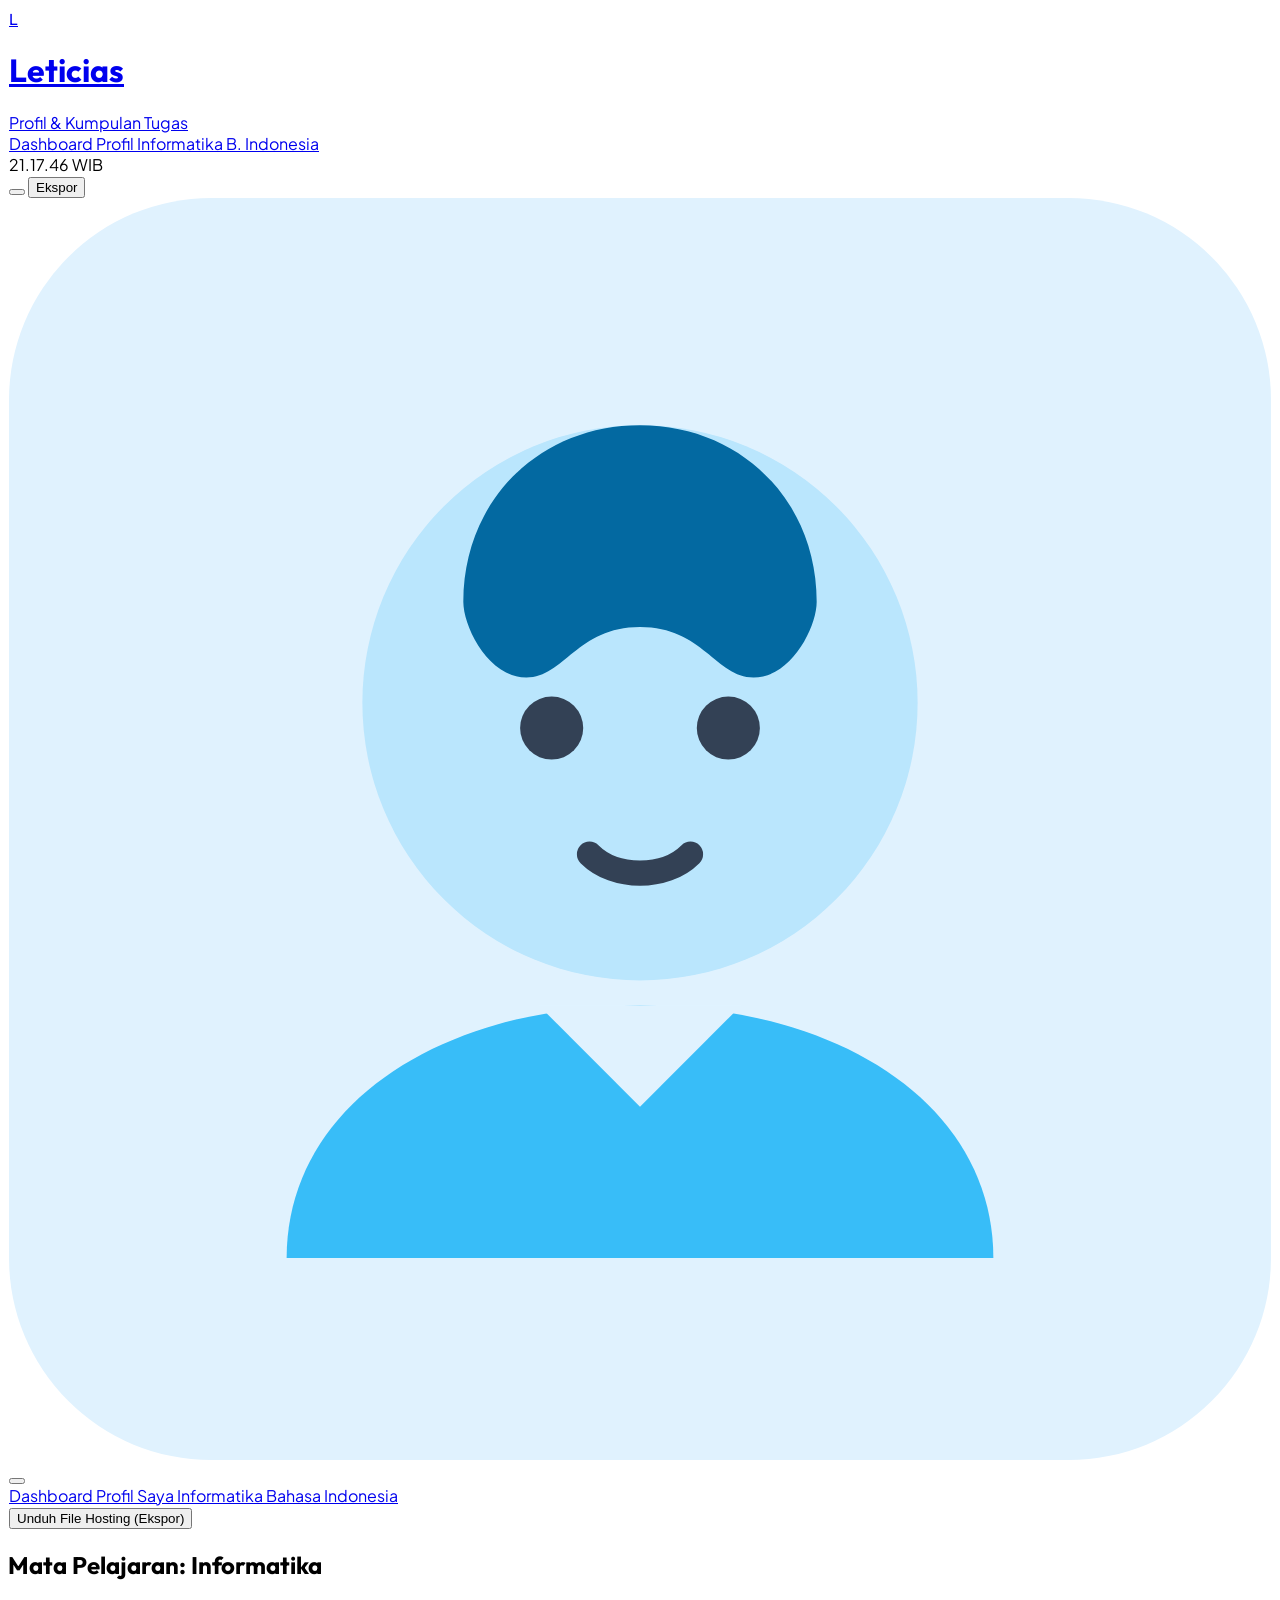
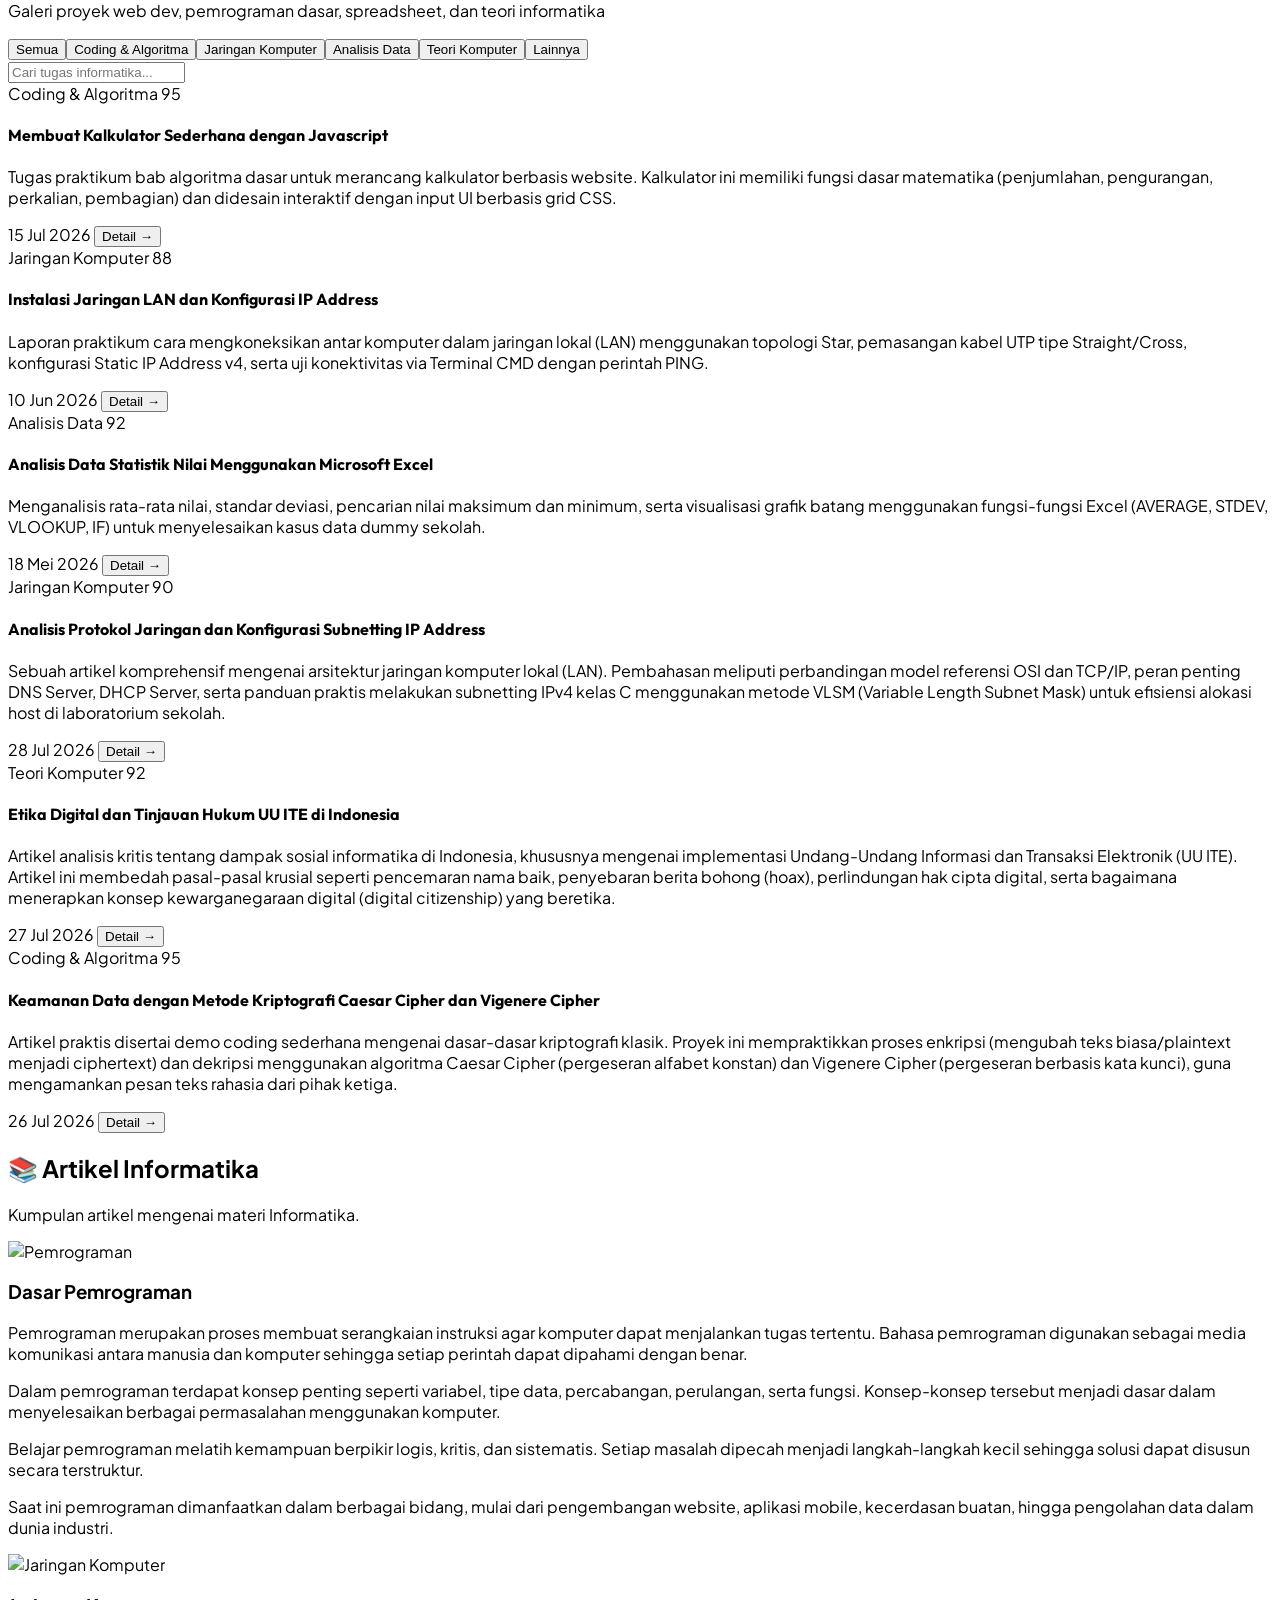
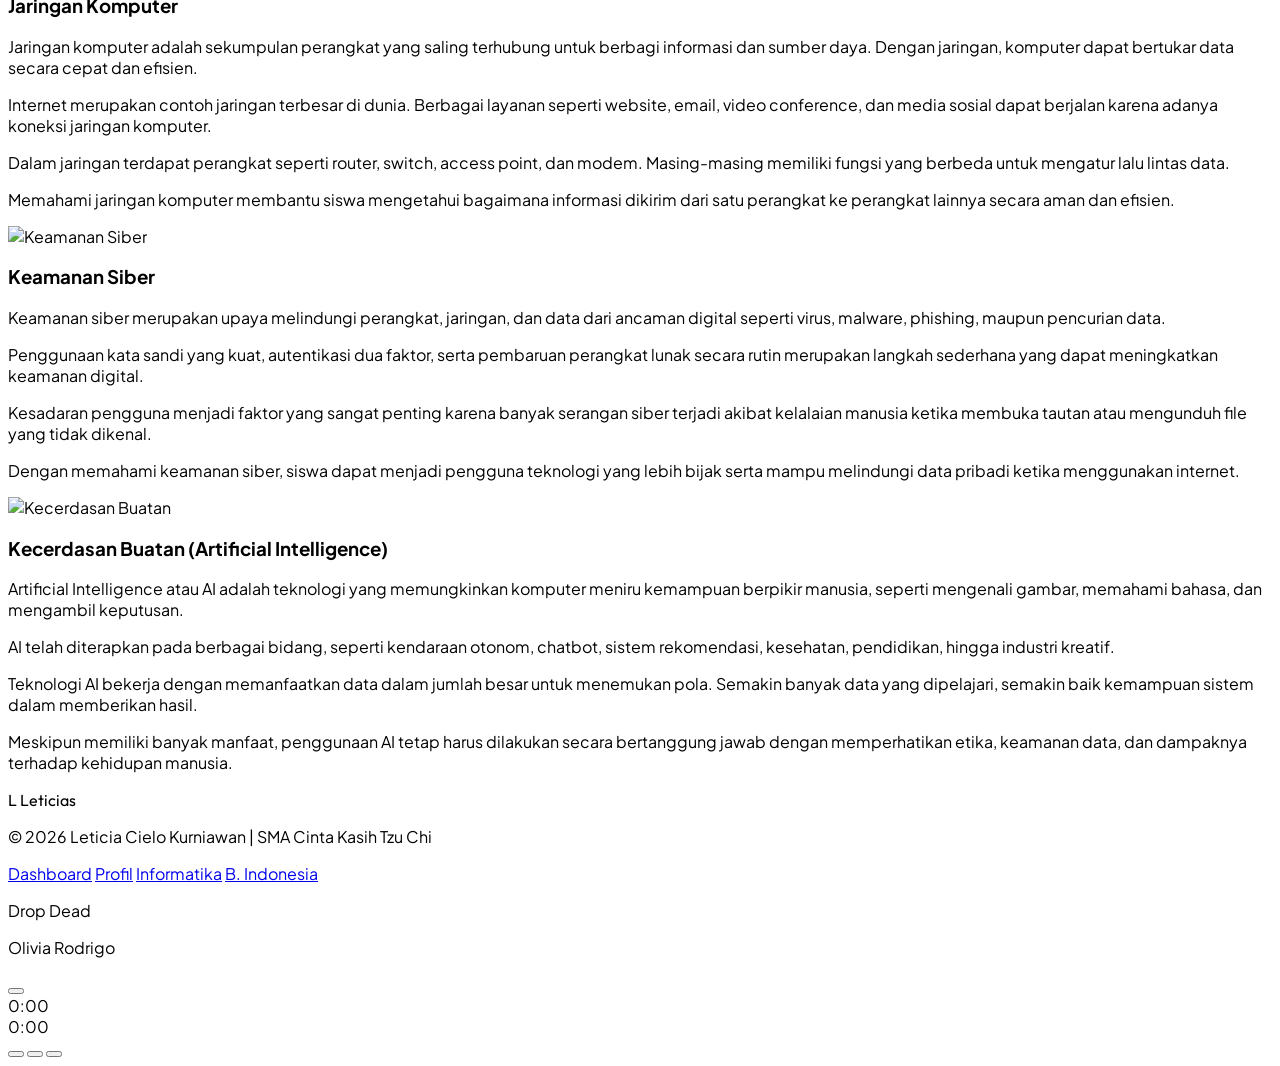
==== informatika.html @ bb109357 "Add files via upload" ====
<!DOCTYPE html>
<html lang="id" class="scroll-smooth">

<head>
  <meta charset="UTF-8">
  <meta name="viewport" content="width=device-width, initial-scale=1.0">

  <!-- SEO Meta Tags -->
  <title>Informatika - Portofolio & Galeri Tugas Saya</title>
  <meta name="description"
    content="Kumpulan tugas mata pelajaran Informatika Leticia Cielo Kurniawan. Galeri pemrograman web, spreadsheet, jaringan komputer, dan algoritma.">
  <meta name="keywords" content="informatika, coding, web dev, jaringan, tugas sekolah, leticia">
  <meta name="author" content="Leticia Cielo Kurniawan">
  <meta property="og:title" content="Informatika - Portofolio & Galeri Tugas Saya">
  <meta property="og:description" content="Galeri tugas informatika, coding, dan jaringan komputer.">
  <meta property="og:type" content="website">

  <!-- Favicon -->
  <link rel="icon"
    href="data:image/svg+xml,<svg xmlns=%22http://www.w3.org/2000/svg%22 viewBox=%220 0 100 100%22><text y=%22.9em%22 font-size=%2290%22>✨</text></svg>">

  <!-- Google Fonts -->
  <link rel="preconnect" href="https://fonts.googleapis.com">
  <link rel="preconnect" href="https://fonts.gstatic.com" crossorigin>
  <link
    href="https://fonts.googleapis.com/css2?family=Outfit:wght@300;400;500;600;700;800&family=Plus+Jakarta+Sans:wght@300;400;500;600;700;800&display=swap"
    rel="stylesheet">

  <!-- Tailwind CSS -->
  <script src="https://cdn.tailwindcss.com"></script>

  <!-- Lucide Icons -->
  <script src="https://unpkg.com/lucide@latest"></script>

  <script>
    tailwind.config = {
      darkMode: 'class',
      theme: {
        extend: {
          fontFamily: {
            sans: ['Plus Jakarta Sans', 'sans-serif'],
            heading: ['Outfit', 'sans-serif'],
          },
          colors: {
            brand: {
              50: '#f0f9ff',
              100: '#e0f2fe',
              200: '#bae6fd',
              300: '#7dd3fc',
              400: '#38bdf8',
              500: '#0ea5e9',
              600: '#0284c7',
              700: '#0369a1',
              800: '#075985',
              900: '#0c4a6e',
            }
          },
          boxShadow: {
            'glass': '0 8px 32px 0 rgba(14, 165, 233, 0.08)',
            'glass-dark': '0 8px 32px 0 rgba(0, 0, 0, 0.37)',
            'premium': '0 20px 40px -15px rgba(14, 165, 233, 0.12)',
            'premium-dark': '0 20px 40px -15px rgba(0, 0, 0, 0.5)',
          }
        }
      }
    }
  </script>

  <!-- Global & Page specific stylesheets -->
  <link class="page-css" rel="stylesheet" href="assets/css/style.css">
  <link class="page-css" rel="stylesheet" href="assets/css/informatika.css">
</head>

<body
  class="bg-slate-50 text-slate-800 dark:bg-slate-950 dark:text-slate-200 min-h-screen flex flex-col antialiased overflow-x-hidden">

  <!-- Loading Screen Loader -->
  <div id="loading-screen">
    <div class="loading-spinner"></div>
    <span class="text-sm font-heading font-extrabold text-slate-600 dark:text-slate-350 tracking-wider">Loading
      Informatika...</span>
  </div>

  <div class="page-transition flex-1 min-h-screen flex flex-col">

    <!-- ================= TOP NAVIGATION HEADER ================= -->
    <header
      class="sticky top-0 z-40 w-full glass-panel border-b border-slate-200/50 dark:border-slate-800/50 shadow-sm transition-colors duration-300">
      <div class="max-w-7xl mx-auto px-4 sm:px-6 lg:px-8">
        <div class="flex items-center justify-between h-16 sm:h-20">

          <div class="flex items-center gap-3">
            <a href="index.html" onclick="switchTab('dashboard'); return false;" class="cursor-pointer flex items-center gap-2.5 group">
              <div
                class="w-10 h-10 rounded-xl bg-gradient-to-tr from-brand-400 to-brand-600 flex items-center justify-center text-white font-heading font-bold text-lg shadow-md group-hover:scale-105 transition-transform">
                L
              </div>
              <div>
                <h1
                  class="font-heading font-extrabold text-base leading-tight tracking-wide dark:text-white group-hover:text-brand-500 transition-colors">
                  Leticias
                </h1>
                <span class="text-[10px] text-slate-500 dark:text-slate-400 font-medium">Profil & Kumpulan Tugas</span>
              </div>
            </a>
          </div>

          <nav class="hidden md:flex items-center gap-1.5">
            <a href="index.html" id="nav-dashboard"
              class="nav-item flex items-center gap-2 px-4 py-2.5 rounded-xl text-xs sm:text-sm font-bold transition-all duration-200" onclick="switchTab('dashboard'); return false;">
              <i data-lucide="layout-dashboard" class="w-4 h-4"></i>
              <span>Dashboard</span>
            </a>
            <a href="profil.html" id="nav-profil"
              class="nav-item flex items-center gap-2 px-4 py-2.5 rounded-xl text-xs sm:text-sm font-bold transition-all duration-200" onclick="switchTab('profil'); return false;">
              <i data-lucide="user" class="w-4 h-4"></i>
              <span>Profil</span>
            </a>
            <a href="informatika.html" id="nav-informatika"
              class="nav-item flex items-center gap-2 px-4 py-2.5 rounded-xl text-xs sm:text-sm font-bold transition-all duration-200" onclick="switchTab('informatika'); return false;">
              <i data-lucide="binary" class="w-4 h-4"></i>
              <span>Informatika</span>
            </a>
            <a href="bahasa-indonesia.html" id="nav-bahasa_indonesia"
              class="nav-item flex items-center gap-2 px-4 py-2.5 rounded-xl text-xs sm:text-sm font-bold transition-all duration-200" onclick="switchTab('bahasa_indonesia'); return false;">
              <i data-lucide="book-open" class="w-4 h-4"></i>
              <span>B. Indonesia</span>
            </a>
          </nav>

          <div class="flex items-center gap-3">
            <div
              class="hidden lg:flex items-center gap-2 px-3 py-1.5 rounded-xl bg-slate-100/50 dark:bg-slate-800/40 border border-slate-200/20 text-xs font-semibold text-slate-500 dark:text-slate-400">
              <i data-lucide="clock" class="w-3.5 h-3.5"></i>
              <span id="live-clock">00:00:00 WIB</span>
            </div>

            <button onclick="toggleDarkMode()" aria-label="Toggle Dark Mode"
              class="p-2.5 rounded-xl bg-slate-100 hover:bg-slate-200 dark:bg-slate-800 dark:hover:bg-slate-700 text-slate-655 dark:text-slate-355 border border-slate-200/40 dark:border-slate-800/80 transition-all hover:scale-105">
              <i id="theme-btn-icon" data-lucide="sun" class="w-4.5 h-4.5 text-brand-600 dark:text-brand-400"></i>
            </button>





            <button onclick="openExportModal()"
              class="hidden md:flex items-center gap-2 px-4 py-2.5 rounded-xl bg-brand-50 hover:bg-brand-100 dark:bg-brand-950/60 dark:hover:bg-brand-950 text-brand-700 dark:text-brand-300 text-xs font-bold border border-brand-200/50 dark:border-brand-900/30 transition-all hover:scale-105 shadow-sm">
              <i data-lucide="download-cloud" class="w-4 h-4"></i>
              <span>Ekspor</span>
            </button>

            <a href="profil.html" onclick="switchTab('profil'); return false;"
              class="w-9 h-9 sm:w-10 sm:h-10 rounded-xl bg-slate-100 dark:bg-slate-800 overflow-hidden border border-slate-250 dark:border-slate-750 hover:scale-105 transition-all p-0.5"
              id="header-avatar-btn">
              <!-- Rendered Avatar -->
            </a>

            <button onclick="toggleMobileMenu()"
              class="md:hidden p-2 rounded-xl bg-slate-100 hover:bg-slate-200 dark:bg-slate-800 dark:hover:bg-slate-700 text-slate-655 dark:text-slate-300 border border-slate-200/40 dark:border-slate-800/80 transition-all">
              <i id="mobile-menu-icon" data-lucide="menu" class="w-5 h-5"></i>
            </button>
          </div>

        </div>
      </div>

      <div id="mobile-menu"
        class="hidden md:hidden border-t border-slate-200/50 dark:border-slate-800/50 bg-white/95 dark:bg-slate-900/95 backdrop-blur-md transition-all duration-300">
        <div class="px-4 py-3.5 space-y-2">
          <a href="index.html" id="mobile-nav-dashboard"
            class="mobile-nav-item w-full flex items-center gap-3.5 px-4.5 py-3 rounded-xl text-sm font-bold text-slate-650 hover:text-slate-900 hover:bg-slate-50 dark:text-slate-400 dark:hover:text-slate-100 dark:hover:bg-slate-800/50 transition-all" onclick="switchTab('dashboard'); return false;">
            <i data-lucide="layout-dashboard" class="w-4.5 h-4.5"></i>
            <span>Dashboard</span>
          </a>
          <a href="profil.html" id="mobile-nav-profil"
            class="mobile-nav-item w-full flex items-center gap-3.5 px-4.5 py-3 rounded-xl text-sm font-bold text-slate-650 hover:text-slate-900 hover:bg-slate-50 dark:text-slate-400 dark:hover:text-slate-100 dark:hover:bg-slate-800/50 transition-all" onclick="switchTab('profil'); return false;">
            <i data-lucide="user" class="w-4.5 h-4.5"></i>
            <span>Profil Saya</span>
          </a>
          <a href="informatika.html" id="mobile-nav-informatika"
            class="mobile-nav-item w-full flex items-center gap-3.5 px-4.5 py-3 rounded-xl text-sm font-bold text-slate-650 hover:text-slate-900 hover:bg-slate-50 dark:text-slate-400 dark:hover:text-slate-100 dark:hover:bg-slate-800/50 transition-all" onclick="switchTab('informatika'); return false;">
            <i data-lucide="binary" class="w-4.5 h-4.5"></i>
            <span>Informatika</span>
          </a>
          <a href="bahasa-indonesia.html" id="mobile-nav-bahasa_indonesia"
            class="mobile-nav-item w-full flex items-center gap-3.5 px-4.5 py-3 rounded-xl text-sm font-bold text-slate-650 hover:text-slate-900 hover:bg-slate-50 dark:text-slate-400 dark:hover:text-slate-100 dark:hover:bg-slate-800/50 transition-all" onclick="switchTab('bahasa_indonesia'); return false;">
            <i data-lucide="book-open" class="w-4.5 h-4.5"></i>
            <span>Bahasa Indonesia</span>
          </a>
          <div class="pt-2 border-t border-slate-150 dark:border-slate-800/80">
            <button onclick="openExportModal()"
              class="w-full flex items-center justify-center gap-2 py-3 px-4 rounded-xl bg-brand-50 hover:bg-brand-100 dark:bg-brand-950/60 dark:hover:bg-brand-950 text-brand-700 dark:text-brand-300 text-xs font-bold border border-brand-200/50 dark:border-brand-900/30 transition-all">
              <i data-lucide="download-cloud" class="w-4.5 h-4.5"></i>
              <span>Unduh File Hosting (Ekspor)</span>
            </button>
          </div>
        </div>
      </div>
    </header>

    <!-- ================= MAIN WRAPPER ================= -->
    <main class="flex-1 p-6 md:p-8 space-y-8 max-w-7xl w-full mx-auto pb-24">

      <!-- ================= 3. TAB: INFORMATIKA ================= -->
      <section id="tab-informatika" class="tab-content space-y-6">

        <!-- Header Info -->
        <div class="flex flex-col sm:flex-row sm:items-center justify-between gap-4">
          <div>
            <h2 class="font-heading font-extrabold text-2xl dark:text-white">Mata Pelajaran: Informatika</h2>
            <p class="text-xs text-slate-500 dark:text-slate-400">Galeri proyek web dev, pemrograman dasar, spreadsheet,
              dan teori informatika</p>
          </div>
          <!-- Action Buttons -->
          <div class="flex flex-wrap items-center gap-3">


          </div>
        </div>

        <!-- Filter category pills and Search Bar -->
        <div
          class="flex flex-col md:flex-row gap-4 justify-between items-stretch md:items-center p-4 bg-white dark:bg-slate-900 rounded-2xl border border-slate-200/80 dark:border-slate-800/80">
          <div class="flex flex-wrap gap-1.5" id="info-category-pills">
            <!-- Populated dynamically in javascript -->
          </div>

          <div class="relative w-full md:w-64">
            <i data-lucide="search" class="absolute left-3 top-1/2 -translate-y-1/2 w-4 h-4 text-slate-400"></i>
            <input type="text" id="info-search" oninput="renderAssignmentsTab()" placeholder="Cari tugas informatika..."
              class="w-full pl-9 pr-4 py-2 rounded-xl bg-slate-50 border border-slate-200 text-xs focus:outline-none focus:border-brand-500 dark:bg-slate-800 dark:border-slate-700">
          </div>
        </div>

        <!-- Assignments Grid -->
        <div class="grid grid-cols-1 md:grid-cols-2 lg:grid-cols-3 gap-6" id="info-assignments-grid">
          <!-- Dynamically populated cards from JS -->
        </div>

        <!-- ================= ARTIKEL INFORMATIKA ================= -->
        <section class="space-y-8">

          <div class="text-center">
            <h2 class="text-3xl font-bold text-slate-800">
              📚 Artikel Informatika
            </h2>

            <p class="text-slate-500 mt-2">
              Kumpulan artikel mengenai materi Informatika.
            </p>
          </div>

          <!-- GRID ARTIKEL -->
          <div class="grid md:grid-cols-2 gap-8">

            <!-- Artikel 1 -->
            <article class="bg-white rounded-2xl shadow-lg overflow-hidden">

              <img src="https://images.unsplash.com/photo-1515879218367-8466d910aaa4" alt="Pemrograman"
                class="w-full h-60 object-cover">

              <div class="p-6">

                <h3 class="text-2xl font-bold mb-4">
                  Dasar Pemrograman
                </h3>

                <p class="text-slate-600 mb-4 text-justify">
                  Pemrograman merupakan proses membuat serangkaian instruksi agar komputer dapat menjalankan tugas
                  tertentu.
                  Bahasa pemrograman digunakan sebagai media komunikasi antara manusia dan komputer sehingga setiap
                  perintah
                  dapat dipahami dengan benar.
                </p>

                <p class="text-slate-600 mb-4 text-justify">
                  Dalam pemrograman terdapat konsep penting seperti variabel, tipe data, percabangan, perulangan, serta
                  fungsi. Konsep-konsep tersebut menjadi dasar dalam menyelesaikan berbagai permasalahan menggunakan
                  komputer.
                </p>

                <p class="text-slate-600 mb-4 text-justify">
                  Belajar pemrograman melatih kemampuan berpikir logis, kritis, dan sistematis. Setiap masalah dipecah
                  menjadi langkah-langkah kecil sehingga solusi dapat disusun secara terstruktur.
                </p>

                <p class="text-slate-600 text-justify">
                  Saat ini pemrograman dimanfaatkan dalam berbagai bidang, mulai dari pengembangan website, aplikasi
                  mobile,
                  kecerdasan buatan, hingga pengolahan data dalam dunia industri.
                </p>

              </div>
            </article>

            <!-- Artikel 2 -->
            <article class="bg-white rounded-2xl shadow-lg overflow-hidden">

              <img src="https://images.unsplash.com/photo-1516321318423-f06f85e504b3" alt="Jaringan Komputer"
                class="w-full h-60 object-cover">

              <div class="p-6">

                <h3 class="text-2xl font-bold mb-4">
                  Jaringan Komputer
                </h3>

                <p class="text-slate-600 mb-4 text-justify">
                  Jaringan komputer adalah sekumpulan perangkat yang saling terhubung untuk berbagi informasi dan sumber
                  daya. Dengan jaringan, komputer dapat bertukar data secara cepat dan efisien.
                </p>

                <p class="text-slate-600 mb-4 text-justify">
                  Internet merupakan contoh jaringan terbesar di dunia. Berbagai layanan seperti website, email, video
                  conference, dan media sosial dapat berjalan karena adanya koneksi jaringan komputer.
                </p>

                <p class="text-slate-600 mb-4 text-justify">
                  Dalam jaringan terdapat perangkat seperti router, switch, access point, dan modem. Masing-masing
                  memiliki
                  fungsi yang berbeda untuk mengatur lalu lintas data.
                </p>

                <p class="text-slate-600 text-justify">
                  Memahami jaringan komputer membantu siswa mengetahui bagaimana informasi dikirim dari satu perangkat
                  ke
                  perangkat lainnya secara aman dan efisien.
                </p>

              </div>
            </article>

            <!-- Artikel 3 -->
            <article class="bg-white rounded-2xl shadow-lg overflow-hidden">

              <img src="https://images.unsplash.com/photo-1550751827-4bd374c3f58b" alt="Keamanan Siber"
                class="w-full h-60 object-cover">

              <div class="p-6">

                <h3 class="text-2xl font-bold mb-4">
                  Keamanan Siber
                </h3>

                <p class="text-slate-600 mb-4 text-justify">
                  Keamanan siber merupakan upaya melindungi perangkat, jaringan, dan data dari ancaman digital seperti
                  virus, malware, phishing, maupun pencurian data.
                </p>

                <p class="text-slate-600 mb-4 text-justify">
                  Penggunaan kata sandi yang kuat, autentikasi dua faktor, serta pembaruan perangkat lunak secara rutin
                  merupakan langkah sederhana yang dapat meningkatkan keamanan digital.
                </p>

                <p class="text-slate-600 mb-4 text-justify">
                  Kesadaran pengguna menjadi faktor yang sangat penting karena banyak serangan siber terjadi akibat
                  kelalaian manusia ketika membuka tautan atau mengunduh file yang tidak dikenal.
                </p>

                <p class="text-slate-600 text-justify">
                  Dengan memahami keamanan siber, siswa dapat menjadi pengguna teknologi yang lebih bijak serta mampu
                  melindungi data pribadi ketika menggunakan internet.
                </p>

              </div>
            </article>

            <!-- Artikel 4 -->
            <article class="bg-white rounded-2xl shadow-lg overflow-hidden">

              <img src="https://images.unsplash.com/photo-1504384308090-c894fdcc538d" alt="Kecerdasan Buatan"
                class="w-full h-60 object-cover">

              <div class="p-6">

                <h3 class="text-2xl font-bold mb-4">
                  Kecerdasan Buatan (Artificial Intelligence)
                </h3>

                <p class="text-slate-600 mb-4 text-justify">
                  Artificial Intelligence atau AI adalah teknologi yang memungkinkan komputer meniru kemampuan berpikir
                  manusia, seperti mengenali gambar, memahami bahasa, dan mengambil keputusan.
                </p>

                <p class="text-slate-600 mb-4 text-justify">
                  AI telah diterapkan pada berbagai bidang, seperti kendaraan otonom, chatbot, sistem rekomendasi,
                  kesehatan, pendidikan, hingga industri kreatif.
                </p>

                <p class="text-slate-600 mb-4 text-justify">
                  Teknologi AI bekerja dengan memanfaatkan data dalam jumlah besar untuk menemukan pola. Semakin banyak
                  data
                  yang dipelajari, semakin baik kemampuan sistem dalam memberikan hasil.
                </p>

                <p class="text-slate-600 text-justify">
                  Meskipun memiliki banyak manfaat, penggunaan AI tetap harus dilakukan secara bertanggung jawab dengan
                  memperhatikan etika, keamanan data, dan dampaknya terhadap kehidupan manusia.
                </p>

              </div>
            </article>

          </div>

        </section>

        <!-- ================= FOOTER ================= -->
        <footer
          class="mt-auto border-t border-slate-200/50 dark:border-slate-800/50 bg-white/75 dark:bg-slate-900/40 backdrop-blur-md py-6 sm:py-8 transition-colors duration-300">
          <div
            class="max-w-7xl mx-auto px-4 sm:px-6 lg:px-8 flex flex-col sm:flex-row items-center justify-between gap-4">
            <div class="flex flex-col items-center sm:items-start gap-1">
              <div class="flex items-center gap-2">
                <span
                  class="w-7 h-7 rounded-lg bg-gradient-to-tr from-brand-400 to-brand-600 flex items-center justify-center text-white font-heading font-extrabold text-sm shadow-sm">
                  L
                </span>
                <span class="font-heading font-extrabold text-sm tracking-wide dark:text-white">
                  <span id="footer-logo-name">Leticia</span>s
                </span>
              </div>
              <p class="text-[10px] text-slate-400 dark:text-slate-500 font-semibold mt-1">
                © <span id="footer-year">2026</span> <span id="footer-copyright-name">Leticia Cielo Kurniawan</span> |
                SMA
                Cinta Kasih Tzu Chi
              </p>
            </div>
            <div class="flex items-center gap-4 text-xs font-semibold text-slate-500 dark:text-slate-400">
              <a href="index.html" class="hover:text-brand-500 transition-colors">Dashboard</a>
              <a href="profil.html" class="hover:text-brand-500 transition-colors">Profil</a>
              <a href="informatika.html" class="hover:text-brand-500 transition-colors">Informatika</a>
              <a href="bahasa-indonesia.html" class="hover:text-brand-500 transition-colors">B. Indonesia</a>
            </div>
          </div>
        </footer>

  </div>

  <!-- ======================== MODALS ======================== -->

  <!-- 1. DETAIL DIALOG MODAL -->
  <dialog id="assignment-detail-modal"
    class="p-0 rounded-3xl bg-white dark:bg-slate-900 border border-slate-200 dark:border-slate-800 max-w-2xl w-full shadow-premium dark:shadow-premium-dark backdrop:bg-slate-950/60 backdrop:backdrop-blur-sm focus:outline-none">
    <div class="flex flex-col max-h-[85vh]">
      <div class="p-6 pb-4 border-b border-slate-100 dark:border-slate-800 flex items-center justify-between">
        <div class="flex items-center gap-2">
          <span id="detail-modal-subject" class="px-2.5 py-1 rounded-lg text-xs font-bold">Matapelajaran</span>
          <span id="detail-modal-category"
            class="px-2.5 py-1 rounded-lg text-xs font-medium bg-slate-100 dark:bg-slate-800 text-slate-660 dark:text-slate-400">Kategori</span>
        </div>
        <button onclick="closeModal('assignment-detail-modal')"
          class="p-1 rounded-lg hover:bg-slate-100 dark:hover:bg-slate-800 text-slate-400 hover:text-slate-600">
          <i data-lucide="x" class="w-5 h-5"></i>
        </button>
      </div>

      <div class="p-6 space-y-5 overflow-y-auto no-scrollbar">
        <div>
          <h3 id="detail-modal-title"
            class="font-heading font-extrabold text-xl md:text-2xl text-slate-900 dark:text-white">Judul Tugas</h3>
          <div class="flex items-center gap-4 mt-2 text-xs text-slate-400 font-semibold">
            <span class="flex items-center gap-1"><i data-lucide="calendar" class="w-3.5 h-3.5"></i> <span
                id="detail-modal-date">Tanggal</span></span>
            <span class="flex items-center gap-1"><i data-lucide="star" class="w-3.5 h-3.5 text-amber-500"></i> Nilai:
              <span id="detail-modal-score" class="text-amber-600 font-bold dark:text-amber-400">-</span></span>
          </div>
        </div>

        <div
          class="p-4 rounded-2xl bg-slate-50 dark:bg-slate-800/40 border border-slate-100 dark:border-slate-800 text-sm leading-relaxed text-slate-655 dark:text-slate-350">
          <h4 class="text-xs font-bold uppercase tracking-wider text-slate-450 dark:text-slate-500 mb-2">Deskripsi Tugas
          </h4>
          <p id="detail-modal-description">Deskripsi Lengkap...</p>
        </div>

        <div class="space-y-3">
          <h4 class="text-xs font-bold uppercase tracking-wider text-slate-400 dark:text-slate-500">Berkas / Tautan</h4>
          <div class="flex gap-2" id="detail-modal-links-container"></div>
        </div>
      </div>

      <div
        class="p-6 pt-4 border-t border-slate-100 dark:border-slate-800 flex items-center justify-between gap-3 bg-slate-50/50 dark:bg-slate-900/50">
        <div class="flex gap-2">
          <button id="detail-modal-edit-btn"
            class="flex items-center gap-1.5 px-4 py-2 rounded-xl text-slate-600 hover:text-slate-850 dark:text-slate-400 dark:hover:text-slate-200 text-xs font-semibold hover:bg-slate-100 dark:hover:bg-slate-800 transition-colors">
            <i data-lucide="edit" class="w-4 h-4"></i> Edit
          </button>
          <button id="detail-modal-delete-btn"
            class="flex items-center gap-1.5 px-4 py-2 rounded-xl text-rose-600 hover:text-rose-700 text-xs font-semibold hover:bg-rose-50 dark:hover:bg-rose-950/20 transition-colors">
            <i data-lucide="trash-2" class="w-4 h-4"></i> Hapus
          </button>
        </div>
        <button onclick="closeModal('assignment-detail-modal')"
          class="px-5 py-2.5 rounded-xl bg-slate-200 dark:bg-slate-800 hover:bg-slate-300 dark:hover:bg-slate-700 text-slate-800 dark:text-white font-semibold text-xs transition-colors">
          Tutup
        </button>
      </div>
    </div>
  </dialog>

  <!-- 2. ADD & EDIT ASSIGNMENT DIALOG MODAL -->
  <dialog id="assignment-form-modal"
    class="p-0 rounded-3xl bg-white dark:bg-slate-900 border border-slate-200 dark:border-slate-800 max-w-lg w-full shadow-premium dark:shadow-premium-dark backdrop:bg-slate-950/60 backdrop:backdrop-blur-sm focus:outline-none">
    <div class="flex flex-col max-h-[90vh]">
      <div class="p-6 pb-4 border-b border-slate-100 dark:border-slate-800 flex items-center justify-between">
        <h3 id="assignment-form-title" class="font-heading font-extrabold text-lg text-slate-900 dark:text-white">Tambah
          Tugas Baru</h3>
        <button onclick="closeModal('assignment-form-modal')"
          class="p-1 rounded-lg hover:bg-slate-100 dark:hover:bg-slate-800 text-slate-400 hover:text-slate-600">
          <i data-lucide="x" class="w-5 h-5"></i>
        </button>
      </div>

      <form id="assignment-form" onsubmit="saveAssignment(event)" class="p-6 space-y-4 overflow-y-auto no-scrollbar">
        <input type="hidden" id="assignment-id">

        <div>
          <label class="block text-xs font-bold text-slate-400 dark:text-slate-500 uppercase tracking-wider mb-1.5">Mata
            Pelajaran *</label>
          <select id="assignment-subject"
            class="w-full px-4 py-2.5 rounded-xl bg-slate-50 border border-slate-200 dark:bg-slate-800 dark:border-slate-700 text-xs font-semibold focus:outline-none">
            <option value="Informatika">Informatika</option>
            <option value="Bahasa Indonesia">Bahasa Indonesia</option>
          </select>
        </div>

        <div>
          <label for="assignment-title"
            class="block text-xs font-bold text-slate-400 dark:text-slate-500 uppercase tracking-wider mb-1.5">Judul
            Tugas *</label>
          <input type="text" id="assignment-title" required placeholder="Contoh: Membuat Web Portofolio Sekolah"
            class="w-full px-4 py-2.5 rounded-xl bg-slate-50 border border-slate-200 dark:bg-slate-800 dark:border-slate-700 text-sm focus:outline-none focus:border-brand-500">
        </div>

        <div class="grid grid-cols-2 gap-4">
          <div>
            <label for="assignment-category"
              class="block text-xs font-bold text-slate-400 dark:text-slate-500 uppercase tracking-wider mb-1.5">Kategori
              *</label>
            <select id="assignment-category" required
              class="w-full px-4 py-2.5 rounded-xl bg-slate-50 border border-slate-200 dark:bg-slate-800 dark:border-slate-700 text-xs focus:outline-none focus:border-brand-500">
              <!-- JS Populated options -->
            </select>
          </div>
          <div>
            <label for="assignment-date"
              class="block text-xs font-bold text-slate-400 dark:text-slate-500 uppercase tracking-wider mb-1.5">Tanggal
              Posting *</label>
            <input type="date" id="assignment-date" required
              class="w-full px-4 py-2.5 rounded-xl bg-slate-50 border border-slate-200 dark:bg-slate-800 dark:border-slate-700 text-xs focus:outline-none focus:border-brand-500">
          </div>
        </div>

        <div class="grid grid-cols-2 gap-4">
          <div>
            <label for="assignment-score"
              class="block text-xs font-bold text-slate-400 dark:text-slate-500 uppercase tracking-wider mb-1.5">Nilai
              Tugas (0-100, Opsional)</label>
            <input type="number" id="assignment-score" min="0" max="100" placeholder="Skor"
              class="w-full px-4 py-2.5 rounded-xl bg-slate-50 border border-slate-200 dark:bg-slate-800 dark:border-slate-700 text-xs focus:outline-none focus:border-brand-500">
          </div>
          <div>
            <label for="assignment-link"
              class="block text-xs font-bold text-slate-400 dark:text-slate-500 uppercase tracking-wider mb-1.5">Tautan
              Tugas (Opsional)</label>
            <input type="url" id="assignment-link" placeholder="https://..."
              class="w-full px-4 py-2.5 rounded-xl bg-slate-50 border border-slate-200 dark:bg-slate-800 dark:border-slate-700 text-xs focus:outline-none focus:border-brand-500">
          </div>
        </div>

        <div>
          <label for="assignment-description"
            class="block text-xs font-bold text-slate-400 dark:text-slate-500 uppercase tracking-wider mb-1.5">Deskripsi
            Lengkap *</label>
          <textarea id="assignment-description" rows="4" required placeholder="Tulis deskripsi tugas Anda..."
            class="w-full px-4 py-2.5 rounded-xl bg-slate-50 border border-slate-200 dark:bg-slate-800 dark:border-slate-700 text-sm focus:outline-none focus:border-brand-500"></textarea>
        </div>

        <div class="pt-4 border-t border-slate-100 dark:border-slate-800 flex justify-end gap-3">
          <button type="button" onclick="closeModal('assignment-form-modal')"
            class="px-5 py-2.5 rounded-xl bg-slate-100 hover:bg-slate-200 dark:bg-slate-800 dark:hover:bg-slate-700 text-slate-650 dark:text-slate-350 text-xs font-semibold transition-colors">Batal</button>
          <button type="submit"
            class="px-5 py-2.5 rounded-xl bg-brand-500 hover:bg-brand-600 text-white font-semibold text-xs shadow transition-colors">Simpan
            Tugas</button>
        </div>
      </form>
    </div>
  </dialog>

  <!-- 3. EXPORT MODAL -->
  <dialog id="export-modal"
    class="p-0 rounded-3xl bg-white dark:bg-slate-900 border border-slate-200 dark:border-slate-800 max-w-lg w-full shadow-premium dark:shadow-premium-dark backdrop:bg-slate-950/60 backdrop:backdrop-blur-sm focus:outline-none">
    <div class="flex flex-col">
      <div class="p-6 pb-4 border-b border-slate-100 dark:border-slate-800 flex items-center justify-between">
        <h3 class="font-heading font-extrabold text-lg text-slate-900 dark:text-white flex items-center gap-2">
          <i data-lucide="upload-cloud" class="text-brand-500"></i>
          <span>Ekspor & Hosting Website Anda</span>
        </h3>
        <button onclick="closeModal('export-modal')"
          class="p-1 rounded-lg hover:bg-slate-100 dark:hover:bg-slate-800 text-slate-400 hover:text-slate-600">
          <i data-lucide="x" class="w-5 h-5"></i>
        </button>
      </div>

      <div class="p-6 space-y-4 text-sm leading-relaxed">
        <p class="text-slate-600 dark:text-slate-400">
          Website ini menyimpan profil dan tugas Anda langsung di **LocalStorage browser Anda**. Agar tugas baru yang
          Anda input dapat diakses permanen saat di-hosting, unduh versi HTML terbaru di bawah ini.
        </p>

        <div
          class="p-4 rounded-2xl bg-brand-50/50 dark:bg-brand-950/20 border border-brand-100/50 dark:border-brand-900/30 space-y-2">
          <h4 class="font-bold text-brand-800 dark:text-brand-355 text-xs uppercase tracking-wider">Bagaimana caranya?
          </h4>
          <ol class="list-decimal list-inside text-xs text-slate-600 dark:text-slate-400 space-y-1.5">
            <li>Tambahkan tugas atau edit profil Anda sesuka hati di website ini.</li>
            <li>Klik tombol **"Unduh HTML Siap Hosting"** di bawah.</li>
            <li>File `index.html` baru akan terunduh dengan data inputan Anda sebagai bawaan/default baru.</li>
            <li>Unggah file HTML baru tersebut ke platform hosting statis seperti **GitHub Pages**, **Netlify**, atau
              **Vercel**!</li>
          </ol>
        </div>

        <div class="flex gap-3 pt-3 border-t border-slate-100 dark:border-slate-800 justify-end">
          <button onclick="closeModal('export-modal')"
            class="px-5 py-2.5 rounded-xl bg-slate-100 hover:bg-slate-200 dark:bg-slate-855 dark:hover:bg-slate-800 text-slate-655 dark:text-slate-355 text-xs font-semibold transition-colors">Tutup</button>
          <button onclick="exportAndDownloadHTML()"
            class="flex items-center gap-1.5 px-5 py-2.5 rounded-xl bg-brand-500 hover:bg-brand-600 text-white font-semibold text-xs shadow-md transition-all">
            <i data-lucide="download-cloud" class="w-4 h-4"></i>
            <span>Unduh HTML Siap Hosting</span>
          </button>
        </div>
      </div>
    </div>
  </dialog>

  <!-- 4. OWNER AUTH PIN MODAL -->
  <dialog id="auth-pin-modal"
    class="p-0 rounded-3xl bg-white dark:bg-slate-900 border border-slate-200 dark:border-slate-800 max-w-sm w-full shadow-premium dark:shadow-premium-dark backdrop:bg-slate-950/60 backdrop:backdrop-blur-sm focus:outline-none">
    <div class="flex flex-col">
      <div class="p-6 pb-4 border-b border-slate-100 dark:border-slate-800 flex items-center justify-between">
        <h3 class="font-heading font-extrabold text-lg text-slate-900 dark:text-white flex items-center gap-2">
          <i data-lucide="shield-alert" class="text-brand-500"></i>
          <span>Autentikasi Pemilik</span>
        </h3>
        <button onclick="closeModal('auth-pin-modal')"
          class="p-1 rounded-lg hover:bg-slate-100 dark:hover:bg-slate-800 text-slate-400 hover:text-slate-600">
          <i data-lucide="x" class="w-5 h-5"></i>
        </button>
      </div>

      <form onsubmit="handlePinSubmit(event)" class="p-6 space-y-4">
        <p class="text-xs text-slate-500 dark:text-slate-400">
          Halaman ini dilindungi. Masukkan PIN Pemilik untuk mengaktifkan mode edit dan hapus. (PIN Bawaan: <code
            class="bg-slate-100 dark:bg-slate-800 px-1 py-0.5 rounded font-mono font-bold"></code>)
        </p>
        <div>
          <label for="owner-pin-input"
            class="block text-[10px] font-bold text-slate-400 dark:text-slate-500 uppercase tracking-wider mb-1.5">Masukkan
            PIN Keamanan</label>
          <input type="password" id="owner-pin-input" required placeholder="••••" maxlength="8"
            class="w-full px-4 py-3 rounded-xl bg-slate-50 border border-slate-200 dark:bg-slate-800 dark:border-slate-700 text-center text-lg font-bold font-mono tracking-[0.5em] focus:outline-none focus:border-brand-500 focus:ring-2 focus:ring-brand-100 dark:focus:ring-brand-900/30">
        </div>
        <div class="pt-2 flex justify-end gap-2.5">
          <button type="button" onclick="closeModal('auth-pin-modal')"
            class="px-4.5 py-2.5 rounded-xl bg-slate-100 hover:bg-slate-200 dark:bg-slate-855 dark:hover:bg-slate-800 text-slate-655 dark:text-slate-355 text-xs font-semibold transition-colors">Batal</button>
          <button type="submit"
            class="px-5 py-2.5 rounded-xl bg-brand-500 hover:bg-brand-600 text-white font-semibold text-xs shadow transition-colors">Konfirmasi</button>
        </div>
      </form>
    </div>
  </dialog>

  <!-- ======================== TOAST NOTIFICATION CONTAINER ======================== -->
  <div id="toast-container" class="fixed bottom-6 right-6 z-50 flex flex-col gap-2 pointer-events-none"></div>

  <!-- Back to Top Button -->
  <button id="back-to-top-btn"
    class="p-3 bg-brand-500 hover:bg-brand-600 text-white rounded-2xl shadow-premium dark:shadow-premium-dark hover:-translate-y-1 transition-all"
    aria-label="Back to Top">
    <i data-lucide="arrow-up" class="w-5 h-5"></i>
  </button>

  <!-- Page JS scripts -->
  <script src="assets/js/main.js"></script>
  <script src="assets/js/informatika.js"></script>
</body>

</html>
---- assets/css/style.css ----
/* ========================================== */
/*           GLOBAL STYLE SHEETS             */
/* ========================================== */

body {
  font-family: 'Plus Jakarta Sans', sans-serif;
  transition: background-color 0.3s ease, color 0.3s ease;
}

.font-heading {
  font-family: 'Outfit', sans-serif;
}

/* Glassmorphism Panels */
.glass-panel {
  background: rgba(255, 255, 255, 0.7);
  backdrop-filter: blur(12px);
  -webkit-backdrop-filter: blur(12px);
  border: 1px solid rgba(255, 255, 255, 0.5);
}

.dark .glass-panel {
  background: rgba(15, 23, 42, 0.7);
  backdrop-filter: blur(12px);
  -webkit-backdrop-filter: blur(12px);
  border: 1px solid rgba(255, 255, 255, 0.05);
}

/* Hide scrollbars but keep functionality */
.no-scrollbar::-webkit-scrollbar {
  display: none;
}

.no-scrollbar {
  -ms-overflow-style: none;
  scrollbar-width: none;
}

/* Active Tab Overlay Indicator */
.nav-indicator {
  transition: all 0.3s cubic-bezier(0.4, 0, 0.2, 1);
}

/* Skeleton Loading or Animations */
@keyframes fadeInUp {
  from {
    opacity: 0;
    transform: translateY(15px);
  }
  to {
    opacity: 1;
    transform: translateY(0);
  }
}

.animate-fade-in-up {
  animation: fadeInUp 0.4s cubic-bezier(0.16, 1, 0.3, 1) forwards;
}

/* Custom Switch Style */
.switch-checkbox:checked + .switch-label {
  background-color: #3b82f6;
}

.switch-checkbox:checked + .switch-label .switch-dot {
  transform: translateX(100%);
}

/* Loading Screen Overlay */
#loading-screen {
  position: fixed;
  inset: 0;
  background: #f8fafc; /* bg-slate-50 */
  z-index: 100;
  display: flex;
  flex-direction: column;
  align-items: center;
  justify-content: center;
  transition: opacity 0.4s ease, visibility 0.4s ease;
  gap: 1rem;
}

.dark #loading-screen {
  background: #090d16; /* bg-slate-950 */
}

.loading-spinner {
  width: 44px;
  height: 44px;
  border: 4px solid #e0f2fe; /* brand-100 */
  border-top-color: #0ea5e9; /* brand-500 */
  border-radius: 50%;
  animation: spin 0.8s linear infinite;
}

@keyframes spin {
  to {
    transform: rotate(360deg);
  }
}

/* Page Transition fade in */
.page-transition {
  opacity: 0;
  animation: fadeInPage 0.5s cubic-bezier(0.16, 1, 0.3, 1) forwards;
}

@keyframes fadeInPage {
  from {
    opacity: 0;
    transform: translateY(8px);
  }
  to {
    opacity: 1;
    transform: translateY(0);
  }
}

/* Back to Top Button styling */
#back-to-top-btn {
  position: fixed;
  bottom: 24px;
  right: 24px;
  z-index: 45;
  opacity: 0;
  visibility: hidden;
  transform: translateY(10px);
  transition: all 0.3s cubic-bezier(0.4, 0, 0.2, 1);
}

#back-to-top-btn.show {
  opacity: 1;
  visibility: visible;
  transform: translateY(0);
}

/* Custom interactive scale hover effect details */
.hover-scale-up {
  transition: transform 0.3s cubic-bezier(0.16, 1, 0.3, 1), box-shadow 0.3s ease;
}

.hover-scale-up:hover {
  transform: translateY(-2px) scale(1.015);
}
---- assets/css/informatika.css ----
/* Informatika page-specific CSS styles */
/* Add custom CSS rules for the informatics page here if needed */
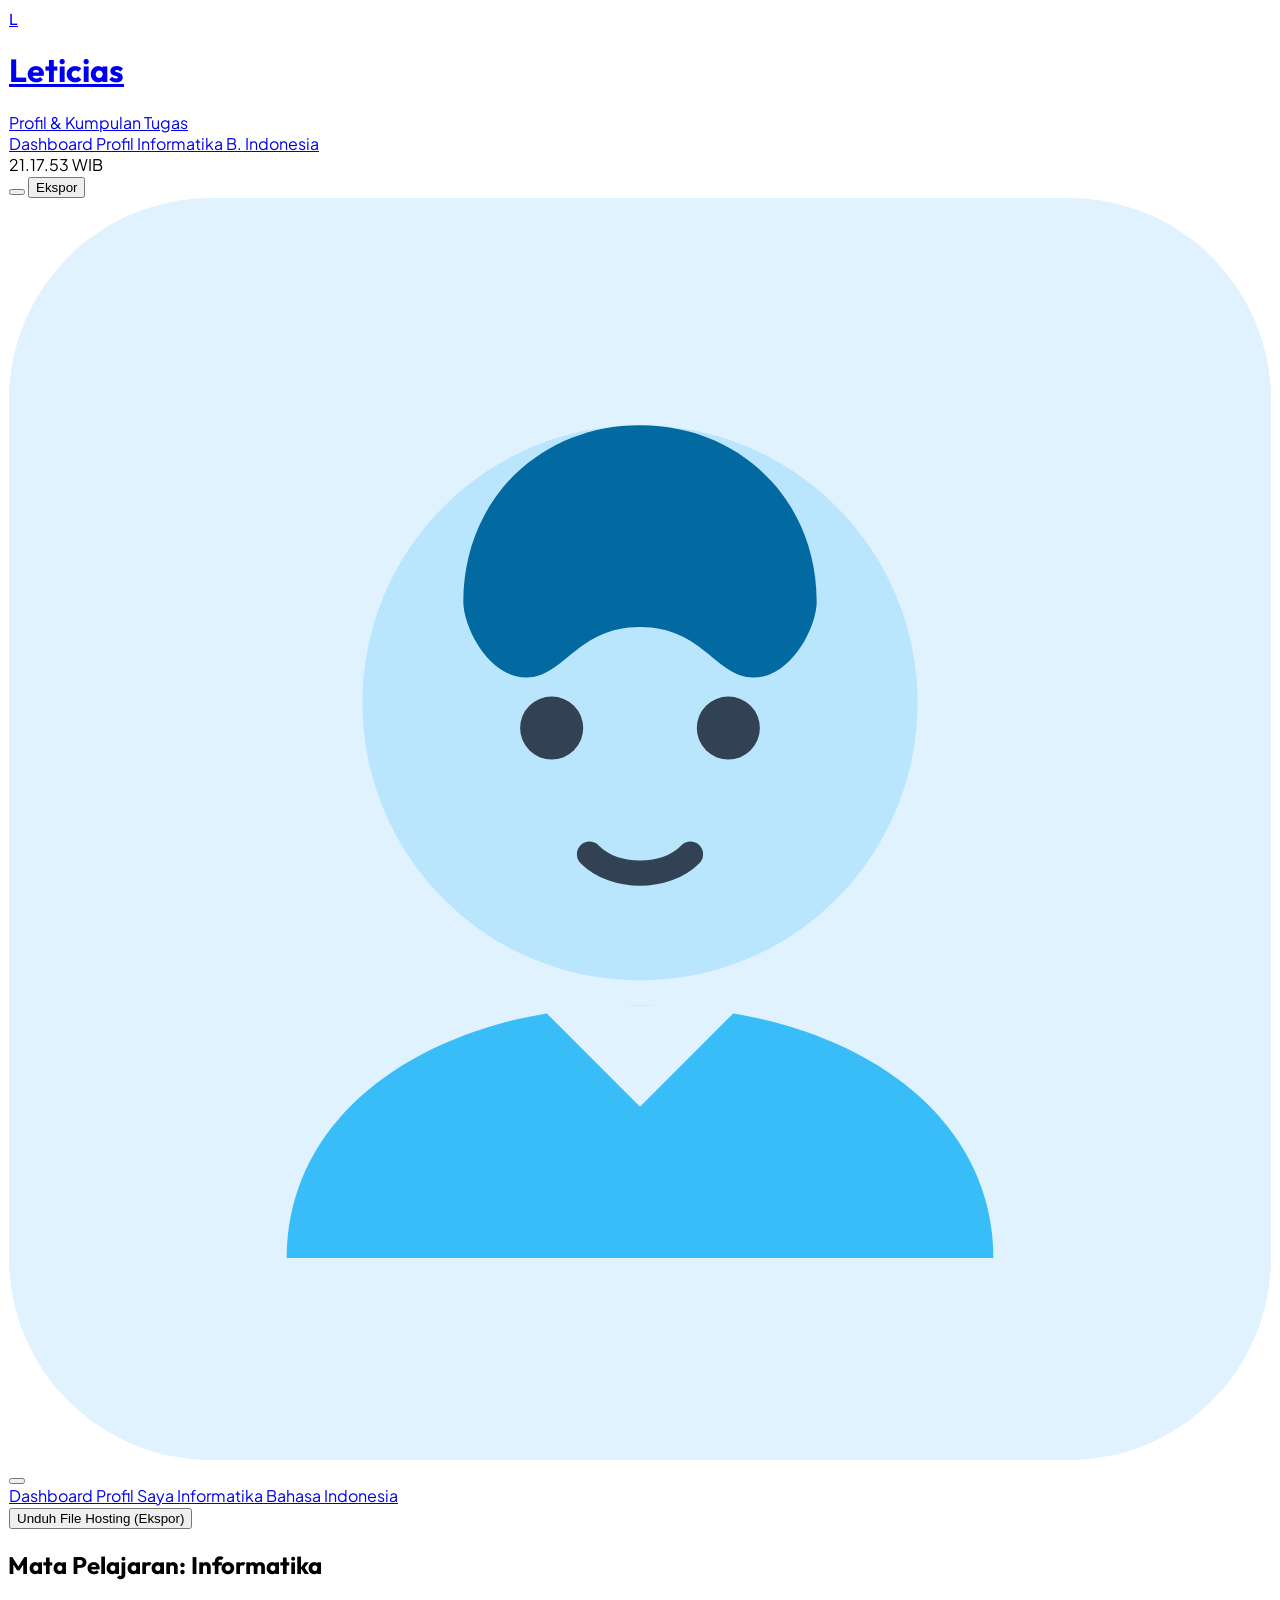
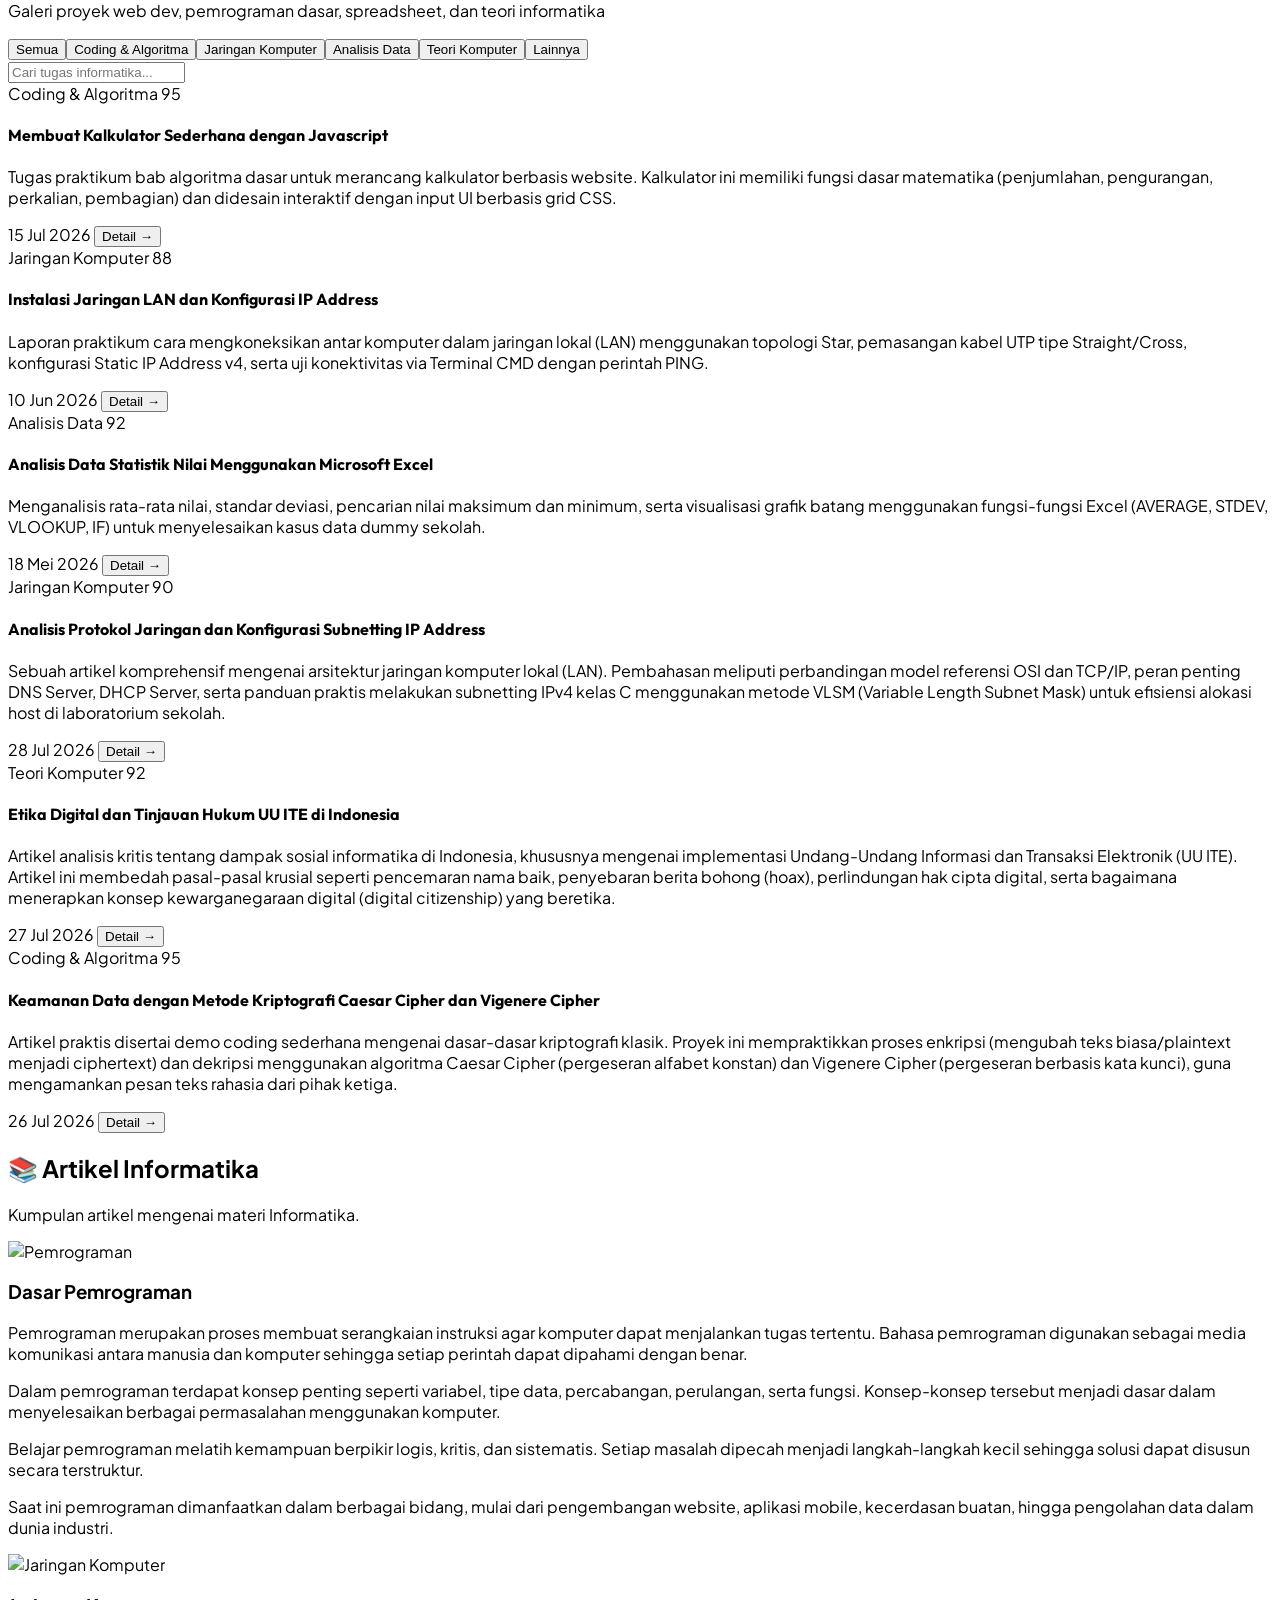
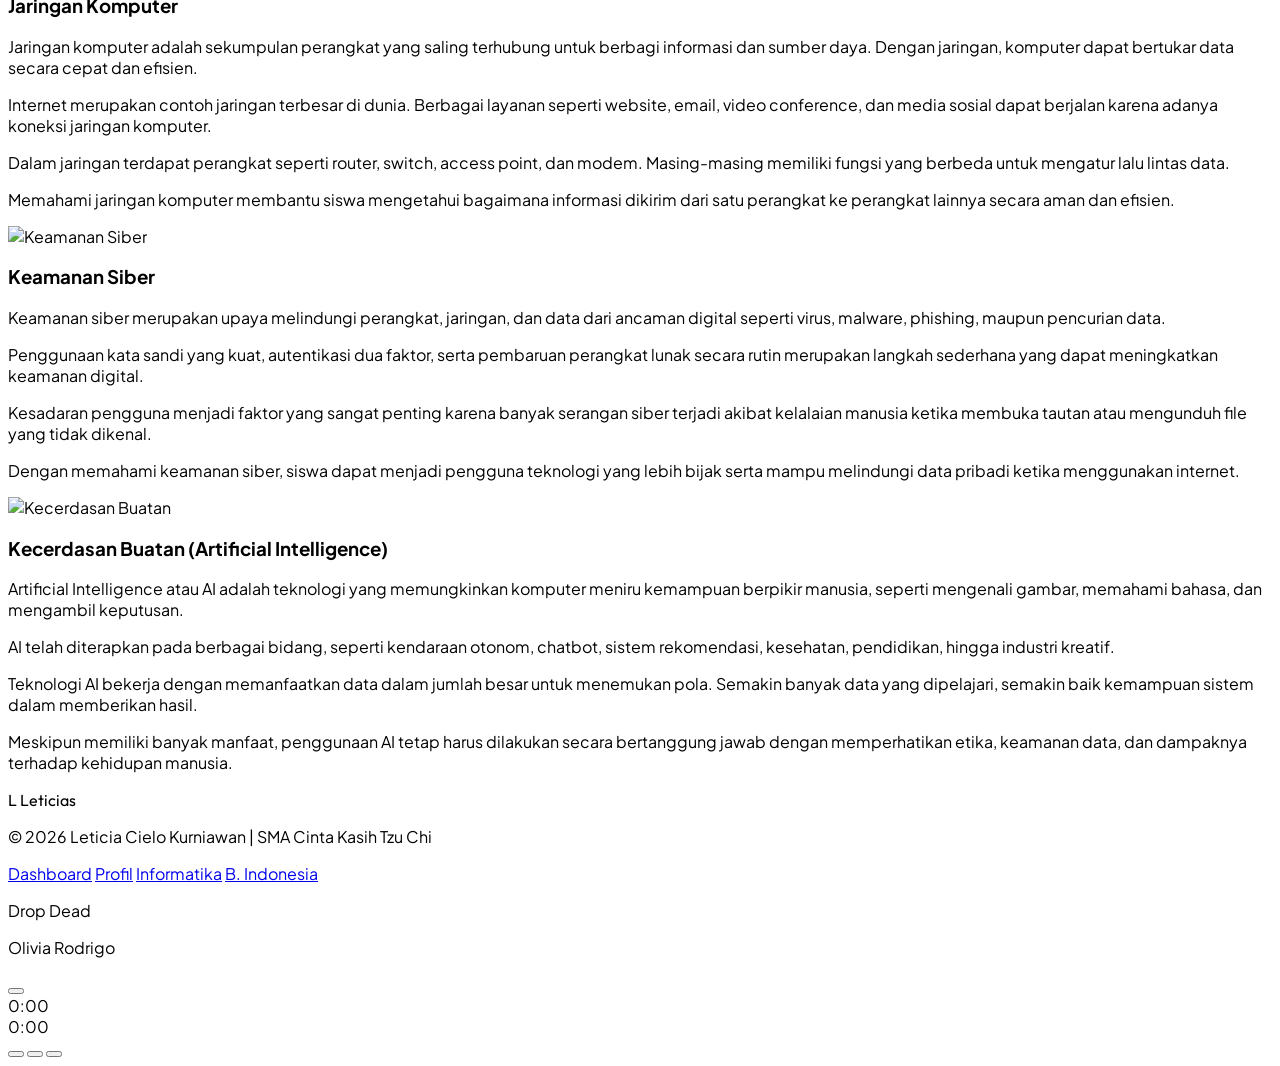
==== commit 7acc4179: "Add files via upload" ====
--- a/informatika.html
+++ b/informatika.html
@@ -90,7 +90,8 @@
         <div class="flex items-center justify-between h-16 sm:h-20">
 
           <div class="flex items-center gap-3">
-            <a href="index.html" onclick="switchTab('dashboard'); return false;" class="cursor-pointer flex items-center gap-2.5 group">
+            <a href="index.html" onclick="switchTab('dashboard'); return false;"
+              class="cursor-pointer flex items-center gap-2.5 group">
               <div
                 class="w-10 h-10 rounded-xl bg-gradient-to-tr from-brand-400 to-brand-600 flex items-center justify-center text-white font-heading font-bold text-lg shadow-md group-hover:scale-105 transition-transform">
                 L
@@ -107,22 +108,26 @@
 
           <nav class="hidden md:flex items-center gap-1.5">
             <a href="index.html" id="nav-dashboard"
-              class="nav-item flex items-center gap-2 px-4 py-2.5 rounded-xl text-xs sm:text-sm font-bold transition-all duration-200" onclick="switchTab('dashboard'); return false;">
+              class="nav-item flex items-center gap-2 px-4 py-2.5 rounded-xl text-xs sm:text-sm font-bold transition-all duration-200"
+              onclick="switchTab('dashboard'); return false;">
               <i data-lucide="layout-dashboard" class="w-4 h-4"></i>
               <span>Dashboard</span>
             </a>
             <a href="profil.html" id="nav-profil"
-              class="nav-item flex items-center gap-2 px-4 py-2.5 rounded-xl text-xs sm:text-sm font-bold transition-all duration-200" onclick="switchTab('profil'); return false;">
+              class="nav-item flex items-center gap-2 px-4 py-2.5 rounded-xl text-xs sm:text-sm font-bold transition-all duration-200"
+              onclick="switchTab('profil'); return false;">
               <i data-lucide="user" class="w-4 h-4"></i>
               <span>Profil</span>
             </a>
             <a href="informatika.html" id="nav-informatika"
-              class="nav-item flex items-center gap-2 px-4 py-2.5 rounded-xl text-xs sm:text-sm font-bold transition-all duration-200" onclick="switchTab('informatika'); return false;">
+              class="nav-item flex items-center gap-2 px-4 py-2.5 rounded-xl text-xs sm:text-sm font-bold transition-all duration-200"
+              onclick="switchTab('informatika'); return false;">
               <i data-lucide="binary" class="w-4 h-4"></i>
               <span>Informatika</span>
             </a>
             <a href="bahasa-indonesia.html" id="nav-bahasa_indonesia"
-              class="nav-item flex items-center gap-2 px-4 py-2.5 rounded-xl text-xs sm:text-sm font-bold transition-all duration-200" onclick="switchTab('bahasa_indonesia'); return false;">
+              class="nav-item flex items-center gap-2 px-4 py-2.5 rounded-xl text-xs sm:text-sm font-bold transition-all duration-200"
+              onclick="switchTab('bahasa_indonesia'); return false;">
               <i data-lucide="book-open" class="w-4 h-4"></i>
               <span>B. Indonesia</span>
             </a>
@@ -169,22 +174,26 @@
         class="hidden md:hidden border-t border-slate-200/50 dark:border-slate-800/50 bg-white/95 dark:bg-slate-900/95 backdrop-blur-md transition-all duration-300">
         <div class="px-4 py-3.5 space-y-2">
           <a href="index.html" id="mobile-nav-dashboard"
-            class="mobile-nav-item w-full flex items-center gap-3.5 px-4.5 py-3 rounded-xl text-sm font-bold text-slate-650 hover:text-slate-900 hover:bg-slate-50 dark:text-slate-400 dark:hover:text-slate-100 dark:hover:bg-slate-800/50 transition-all" onclick="switchTab('dashboard'); return false;">
+            class="mobile-nav-item w-full flex items-center gap-3.5 px-4.5 py-3 rounded-xl text-sm font-bold text-slate-650 hover:text-slate-900 hover:bg-slate-50 dark:text-slate-400 dark:hover:text-slate-100 dark:hover:bg-slate-800/50 transition-all"
+            onclick="switchTab('dashboard'); return false;">
             <i data-lucide="layout-dashboard" class="w-4.5 h-4.5"></i>
             <span>Dashboard</span>
           </a>
           <a href="profil.html" id="mobile-nav-profil"
-            class="mobile-nav-item w-full flex items-center gap-3.5 px-4.5 py-3 rounded-xl text-sm font-bold text-slate-650 hover:text-slate-900 hover:bg-slate-50 dark:text-slate-400 dark:hover:text-slate-100 dark:hover:bg-slate-800/50 transition-all" onclick="switchTab('profil'); return false;">
+            class="mobile-nav-item w-full flex items-center gap-3.5 px-4.5 py-3 rounded-xl text-sm font-bold text-slate-650 hover:text-slate-900 hover:bg-slate-50 dark:text-slate-400 dark:hover:text-slate-100 dark:hover:bg-slate-800/50 transition-all"
+            onclick="switchTab('profil'); return false;">
             <i data-lucide="user" class="w-4.5 h-4.5"></i>
             <span>Profil Saya</span>
           </a>
           <a href="informatika.html" id="mobile-nav-informatika"
-            class="mobile-nav-item w-full flex items-center gap-3.5 px-4.5 py-3 rounded-xl text-sm font-bold text-slate-650 hover:text-slate-900 hover:bg-slate-50 dark:text-slate-400 dark:hover:text-slate-100 dark:hover:bg-slate-800/50 transition-all" onclick="switchTab('informatika'); return false;">
+            class="mobile-nav-item w-full flex items-center gap-3.5 px-4.5 py-3 rounded-xl text-sm font-bold text-slate-650 hover:text-slate-900 hover:bg-slate-50 dark:text-slate-400 dark:hover:text-slate-100 dark:hover:bg-slate-800/50 transition-all"
+            onclick="switchTab('informatika'); return false;">
             <i data-lucide="binary" class="w-4.5 h-4.5"></i>
             <span>Informatika</span>
           </a>
           <a href="bahasa-indonesia.html" id="mobile-nav-bahasa_indonesia"
-            class="mobile-nav-item w-full flex items-center gap-3.5 px-4.5 py-3 rounded-xl text-sm font-bold text-slate-650 hover:text-slate-900 hover:bg-slate-50 dark:text-slate-400 dark:hover:text-slate-100 dark:hover:bg-slate-800/50 transition-all" onclick="switchTab('bahasa_indonesia'); return false;">
+            class="mobile-nav-item w-full flex items-center gap-3.5 px-4.5 py-3 rounded-xl text-sm font-bold text-slate-650 hover:text-slate-900 hover:bg-slate-50 dark:text-slate-400 dark:hover:text-slate-100 dark:hover:bg-slate-800/50 transition-all"
+            onclick="switchTab('bahasa_indonesia'); return false;">
             <i data-lucide="book-open" class="w-4.5 h-4.5"></i>
             <span>Bahasa Indonesia</span>
           </a>
@@ -590,52 +599,7 @@
     </div>
   </dialog>
 
-  <!-- 3. EXPORT MODAL -->
-  <dialog id="export-modal"
-    class="p-0 rounded-3xl bg-white dark:bg-slate-900 border border-slate-200 dark:border-slate-800 max-w-lg w-full shadow-premium dark:shadow-premium-dark backdrop:bg-slate-950/60 backdrop:backdrop-blur-sm focus:outline-none">
-    <div class="flex flex-col">
-      <div class="p-6 pb-4 border-b border-slate-100 dark:border-slate-800 flex items-center justify-between">
-        <h3 class="font-heading font-extrabold text-lg text-slate-900 dark:text-white flex items-center gap-2">
-          <i data-lucide="upload-cloud" class="text-brand-500"></i>
-          <span>Ekspor & Hosting Website Anda</span>
-        </h3>
-        <button onclick="closeModal('export-modal')"
-          class="p-1 rounded-lg hover:bg-slate-100 dark:hover:bg-slate-800 text-slate-400 hover:text-slate-600">
-          <i data-lucide="x" class="w-5 h-5"></i>
-        </button>
-      </div>
-
-      <div class="p-6 space-y-4 text-sm leading-relaxed">
-        <p class="text-slate-600 dark:text-slate-400">
-          Website ini menyimpan profil dan tugas Anda langsung di **LocalStorage browser Anda**. Agar tugas baru yang
-          Anda input dapat diakses permanen saat di-hosting, unduh versi HTML terbaru di bawah ini.
-        </p>
-
-        <div
-          class="p-4 rounded-2xl bg-brand-50/50 dark:bg-brand-950/20 border border-brand-100/50 dark:border-brand-900/30 space-y-2">
-          <h4 class="font-bold text-brand-800 dark:text-brand-355 text-xs uppercase tracking-wider">Bagaimana caranya?
-          </h4>
-          <ol class="list-decimal list-inside text-xs text-slate-600 dark:text-slate-400 space-y-1.5">
-            <li>Tambahkan tugas atau edit profil Anda sesuka hati di website ini.</li>
-            <li>Klik tombol **"Unduh HTML Siap Hosting"** di bawah.</li>
-            <li>File `index.html` baru akan terunduh dengan data inputan Anda sebagai bawaan/default baru.</li>
-            <li>Unggah file HTML baru tersebut ke platform hosting statis seperti **GitHub Pages**, **Netlify**, atau
-              **Vercel**!</li>
-          </ol>
-        </div>
-
-        <div class="flex gap-3 pt-3 border-t border-slate-100 dark:border-slate-800 justify-end">
-          <button onclick="closeModal('export-modal')"
-            class="px-5 py-2.5 rounded-xl bg-slate-100 hover:bg-slate-200 dark:bg-slate-855 dark:hover:bg-slate-800 text-slate-655 dark:text-slate-355 text-xs font-semibold transition-colors">Tutup</button>
-          <button onclick="exportAndDownloadHTML()"
-            class="flex items-center gap-1.5 px-5 py-2.5 rounded-xl bg-brand-500 hover:bg-brand-600 text-white font-semibold text-xs shadow-md transition-all">
-            <i data-lucide="download-cloud" class="w-4 h-4"></i>
-            <span>Unduh HTML Siap Hosting</span>
-          </button>
-        </div>
-      </div>
-    </div>
-  </dialog>
+
 
   <!-- 4. OWNER AUTH PIN MODAL -->
   <dialog id="auth-pin-modal"
